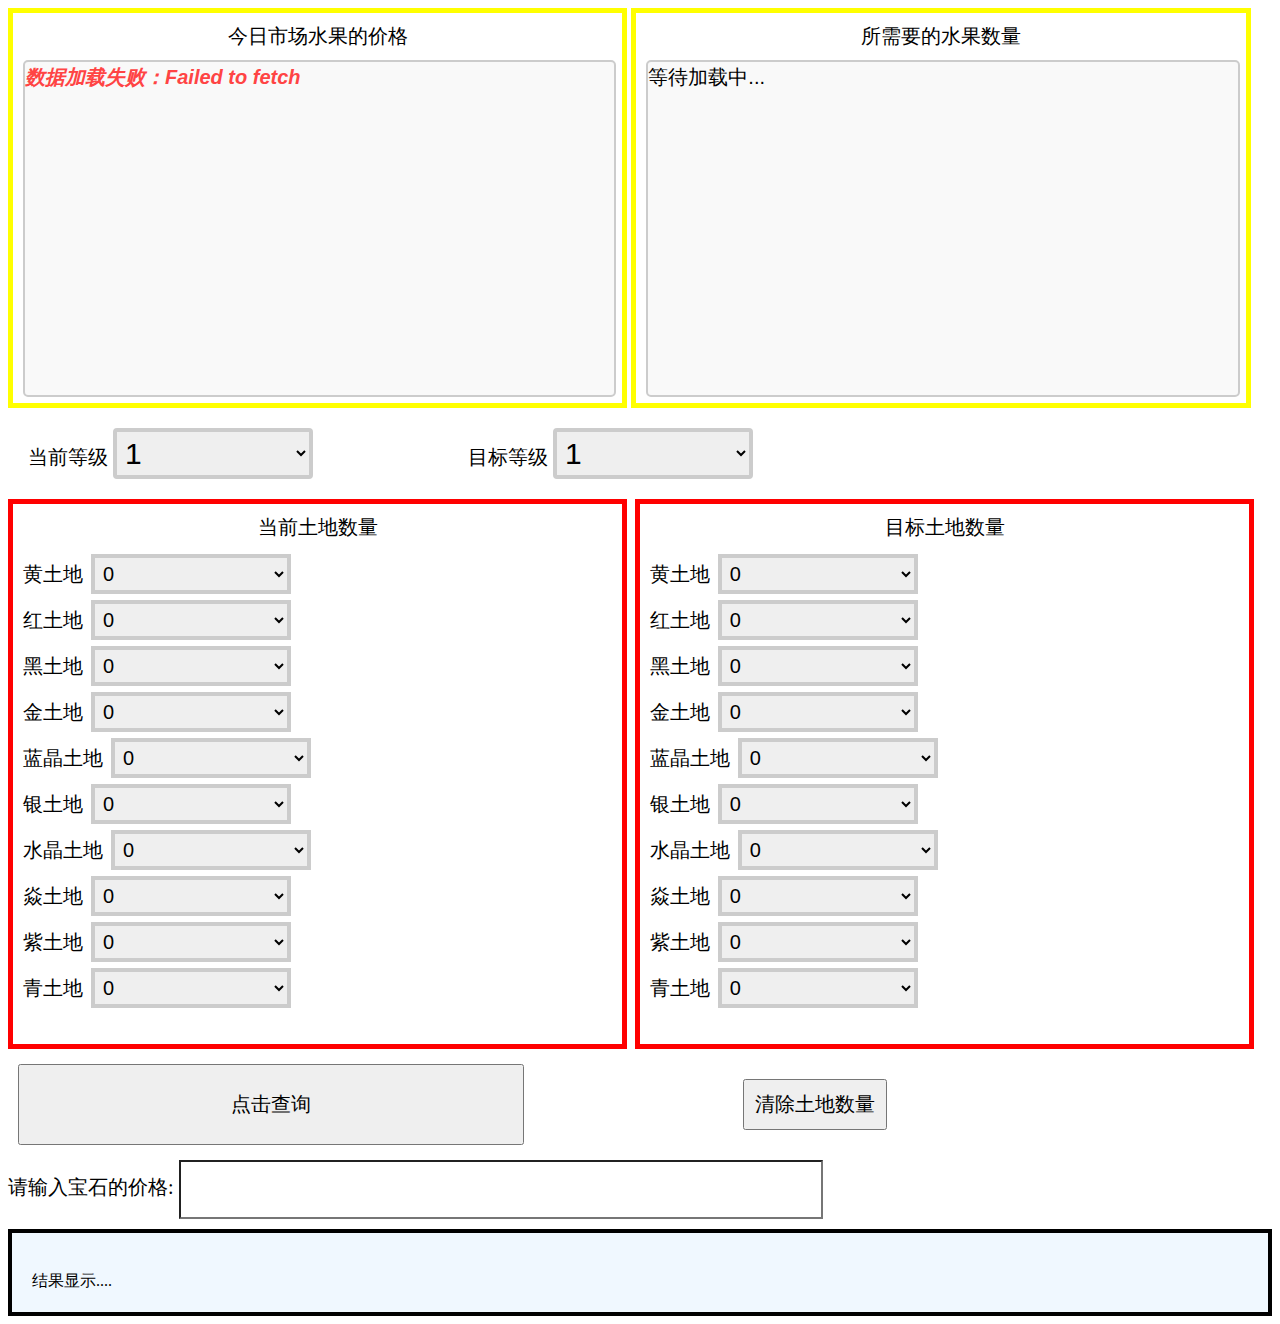
==== index.html @ 5b914b03 "First Version" ====
<!doctype html>
<html>
<head>
    <meta charset="utf-8">
    <title>Famer Com Here</title>
    <link rel="stylesheet" href="Css/style.css?v=1.0">

</head>
<body>
    <!-- 水果价格 -->
    <div class="demo1">今日市场水果的价格
        <div id="price" class="left">
            <div id="scrollable-textbox_FruitPrice" class="loading">数据加载中...</div>
        </div>
    </div>
    <!-- 所需水果数量 -->
    <div class="demo1">所需要的水果数量
        <div id="number" class="left">
            <div id="scrollable-textbox_NeedFruit">等待加载中...</div>
        </div>
    </div>
    <!-- 当前等级 以及 目标等级 -->
    <br>
    <div id="level">
        <span id="current_level" >当前等级 
            <select id="currentLevel">
                <option value="1">1</option>
                <option value="2">2</option>
                <option value="3">3</option>
                <option value="4">4</option>
                <option value="5">5</option>
                <option value="6">6</option>
              </select>
        </span>
        <span id="target_level" style="margin-left: 150px;">目标等级
            <select id="targetLevel">
                <option value="1">1</option>
                <option value="2">2</option>
                <option value="3">3</option>
                <option value="4">4</option>
                <option value="5">5</option>
                <option value="6">6</option>
            </select>
        </span> 
    </div>

    <!-- 当前土地数量 和 目标土地数量 -->
    <br>
    <div id="LandNumber">
        <div id="currentLandNumber">
            <span>当前土地数量</span>
            <div class="left">
                <div>黄土地
                    <select>
                        <option value="0" selected>0</option>
                        <option value="1">1</option>
                        <option value="2">2</option>
                        <option value="3">3</option>
                        <option value="4">4</option>
                        <option value="5">5</option>
                        <option value="6">6</option>
                        <option value="7">7</option>
                        <option value="8">8</option>
                        <option value="9">9</option>
                        <option value="10">10</option>
                        <option value="11">11</option>
                        <option value="12">12</option>
                    </select>
                </div>
                <div>红土地
                    <select>
                        <option value="0" selected>0</option>
                        <option value="1">1</option>
                        <option value="2">2</option>
                        <option value="3">3</option>
                        <option value="4">4</option>
                        <option value="5">5</option>
                        <option value="6">6</option>
                        <option value="7">7</option>
                        <option value="8">8</option>
                        <option value="9">9</option>
                        <option value="10">10</option>
                        <option value="11">11</option>
                        <option value="12">12</option>
                    </select>
                </div>
                <div>黑土地
                    <select>
                        <option value="0" selected>0</option>
                        <option value="1">1</option>
                        <option value="2">2</option>
                        <option value="3">3</option>
                        <option value="4">4</option>
                        <option value="5">5</option>
                        <option value="6">6</option>
                        <option value="7">7</option>
                        <option value="8">8</option>
                        <option value="9">9</option>
                        <option value="10">10</option>
                        <option value="11">11</option>
                        <option value="12">12</option>
                    </select>
                </div>
                <div>金土地
                    <select>
                        <option value="0" selected>0</option>
                        <option value="1">1</option>
                        <option value="2">2</option>
                        <option value="3">3</option>
                        <option value="4">4</option>
                        <option value="5">5</option>
                        <option value="6">6</option>
                        <option value="7">7</option>
                        <option value="8">8</option>
                        <option value="9">9</option>
                        <option value="10">10</option>
                        <option value="11">11</option>
                        <option value="12">12</option>
                    </select>
                </div>
                <div>蓝晶土地
                    <select>
                        <option value="0" selected>0</option>
                        <option value="1">1</option>
                        <option value="2">2</option>
                        <option value="3">3</option>
                        <option value="4">4</option>
                        <option value="5">5</option>
                        <option value="6">6</option>
                        <option value="7">7</option>
                        <option value="8">8</option>
                        <option value="9">9</option>
                        <option value="10">10</option>
                        <option value="11">11</option>
                        <option value="12">12</option>
                    </select>
                </div>
                <div>银土地
                    <select>
                        <option value="0" selected>0</option>
                        <option value="1">1</option>
                        <option value="2">2</option>
                        <option value="3">3</option>
                        <option value="4">4</option>
                        <option value="5">5</option>
                        <option value="6">6</option>
                        <option value="7">7</option>
                        <option value="8">8</option>
                        <option value="9">9</option>
                        <option value="10">10</option>
                        <option value="11">11</option>
                        <option value="12">12</option>
                    </select>
                </div>
                <div>水晶土地
                    <select>
                        <option value="0" selected>0</option>
                        <option value="1">1</option>
                        <option value="2">2</option>
                        <option value="3">3</option>
                        <option value="4">4</option>
                        <option value="5">5</option>
                        <option value="6">6</option>
                        <option value="7">7</option>
                        <option value="8">8</option>
                        <option value="9">9</option>
                        <option value="10">10</option>
                        <option value="11">11</option>
                        <option value="12">12</option>
                    </select>
                </div>
                <div>焱土地
                    <select>
                        <option value="0" selected>0</option>
                        <option value="1">1</option>
                        <option value="2">2</option>
                        <option value="3">3</option>
                        <option value="4">4</option>
                        <option value="5">5</option>
                        <option value="6">6</option>
                        <option value="7">7</option>
                        <option value="8">8</option>
                        <option value="9">9</option>
                        <option value="10">10</option>
                        <option value="11">11</option>
                        <option value="12">12</option>
                    </select>
                </div>
                <div>紫土地
                    <select>
                        <option value="0" selected>0</option>
                        <option value="1">1</option>
                        <option value="2">2</option>
                        <option value="3">3</option>
                        <option value="4">4</option>
                        <option value="5">5</option>
                        <option value="6">6</option>
                        <option value="7">7</option>
                        <option value="8">8</option>
                        <option value="9">9</option>
                        <option value="10">10</option>
                        <option value="11">11</option>
                        <option value="12">12</option>
                    </select>
                </div>
                <div>青土地
                    <select>
                        <option value="0" selected>0</option>
                        <option value="1">1</option>
                        <option value="2">2</option>
                        <option value="3">3</option>
                        <option value="4">4</option>
                        <option value="5">5</option>
                        <option value="6">6</option>
                        <option value="7">7</option>
                        <option value="8">8</option>
                        <option value="9">9</option>
                        <option value="10">10</option>
                        <option value="11">11</option>
                        <option value="12">12</option>
                    </select>
                </div>
            </div>
           
        </div>
        <div id="targetLandNumber">
            <span>目标土地数量</span>
            <div class="left">
                <div>黄土地
                    <select>
                        <option value="0" selected>0</option>
                        <option value="1">1</option>
                        <option value="2">2</option>
                        <option value="3">3</option>
                        <option value="4">4</option>
                        <option value="5">5</option>
                        <option value="6">6</option>
                        <option value="7">7</option>
                        <option value="8">8</option>
                        <option value="9">9</option>
                        <option value="10">10</option>
                        <option value="11">11</option>
                        <option value="12">12</option>
                    </select>
                </div>
                <div>红土地
                    <select>
                        <option value="0" selected>0</option>
                        <option value="1">1</option>
                        <option value="2">2</option>
                        <option value="3">3</option>
                        <option value="4">4</option>
                        <option value="5">5</option>
                        <option value="6">6</option>
                        <option value="7">7</option>
                        <option value="8">8</option>
                        <option value="9">9</option>
                        <option value="10">10</option>
                        <option value="11">11</option>
                        <option value="12">12</option>
                    </select>
                </div>
                <div>黑土地
                    <select>
                        <option value="0" selected>0</option>
                        <option value="1">1</option>
                        <option value="2">2</option>
                        <option value="3">3</option>
                        <option value="4">4</option>
                        <option value="5">5</option>
                        <option value="6">6</option>
                        <option value="7">7</option>
                        <option value="8">8</option>
                        <option value="9">9</option>
                        <option value="10">10</option>
                        <option value="11">11</option>
                        <option value="12">12</option>
                    </select>
                </div>
                <div>金土地
                    <select>
                        <option value="0" selected>0</option>
                        <option value="1">1</option>
                        <option value="2">2</option>
                        <option value="3">3</option>
                        <option value="4">4</option>
                        <option value="5">5</option>
                        <option value="6">6</option>
                        <option value="7">7</option>
                        <option value="8">8</option>
                        <option value="9">9</option>
                        <option value="10">10</option>
                        <option value="11">11</option>
                        <option value="12">12</option>
                    </select>
                </div>
                <div>蓝晶土地
                    <select>
                        <option value="0" selected>0</option>
                        <option value="1">1</option>
                        <option value="2">2</option>
                        <option value="3">3</option>
                        <option value="4">4</option>
                        <option value="5">5</option>
                        <option value="6">6</option>
                        <option value="7">7</option>
                        <option value="8">8</option>
                        <option value="9">9</option>
                        <option value="10">10</option>
                        <option value="11">11</option>
                        <option value="12">12</option>
                    </select>
                </div>
                <div>银土地
                    <select>
                        <option value="0" selected>0</option>
                        <option value="1">1</option>
                        <option value="2">2</option>
                        <option value="3">3</option>
                        <option value="4">4</option>
                        <option value="5">5</option>
                        <option value="6">6</option>
                        <option value="7">7</option>
                        <option value="8">8</option>
                        <option value="9">9</option>
                        <option value="10">10</option>
                        <option value="11">11</option>
                        <option value="12">12</option>
                    </select>
                </div>
                <div>水晶土地
                    <select>
                        <option value="0" selected>0</option>
                        <option value="1">1</option>
                        <option value="2">2</option>
                        <option value="3">3</option>
                        <option value="4">4</option>
                        <option value="5">5</option>
                        <option value="6">6</option>
                        <option value="7">7</option>
                        <option value="8">8</option>
                        <option value="9">9</option>
                        <option value="10">10</option>
                        <option value="11">11</option>
                        <option value="12">12</option>
                    </select>
                </div>
                <div>焱土地
                    <select>
                        <option value="0" selected>0</option>
                        <option value="1">1</option>
                        <option value="2">2</option>
                        <option value="3">3</option>
                        <option value="4">4</option>
                        <option value="5">5</option>
                        <option value="6">6</option>
                        <option value="7">7</option>
                        <option value="8">8</option>
                        <option value="9">9</option>
                        <option value="10">10</option>
                        <option value="11">11</option>
                        <option value="12">12</option>
                    </select>
                </div>
                <div>紫土地
                    <select>
                        <option value="0" selected>0</option>
                        <option value="1">1</option>
                        <option value="2">2</option>
                        <option value="3">3</option>
                        <option value="4">4</option>
                        <option value="5">5</option>
                        <option value="6">6</option>
                        <option value="7">7</option>
                        <option value="8">8</option>
                        <option value="9">9</option>
                        <option value="10">10</option>
                        <option value="11">11</option>
                        <option value="12">12</option>
                    </select>
                </div>
                <div>青土地
                    <select>
                        <option value="0" selected>0</option>
                        <option value="1">1</option>
                        <option value="2">2</option>
                        <option value="3">3</option>
                        <option value="4">4</option>
                        <option value="5">5</option>
                        <option value="6">6</option>
                        <option value="7">7</option>
                        <option value="8">8</option>
                        <option value="9">9</option>
                        <option value="10">10</option>
                        <option value="11">11</option>
                        <option value="12">12</option>
                    </select>
                </div>
            </div>
        </div>
    </div> 

    <!-- 确定按钮 -->
    <button id="querry" onclick="querry()">点击查询</button>
    <button id="clearLandNumber" onclick="clearLandNumber()">清除土地数量</button>

    <!-- 宝石价格 -->
    <div>
        <span style="font-size: 20px;">请输入宝石的价格: <input type="number" id="BaoshiPrice" min="0" max="10"></span>
        
    </div>
    <!-- 结果 -->
    <div id="result">
        <span id="resultDisplay">结果显示....</span>
    </div>
</body>
    
    <script src="Js/main.js?v=1.1"></script>
</html>
---- Css/style.css ----
.demo1{
    /* background-color: red; */
    font-size: 20px;
    padding: 10px;
    border: 5px solid yellow;
    /* margin-bottom: 20px; */
    width: 49%;
    height: 400px;
    text-align: center;
    display: inline-block;
    vertical-align: top; /* 关键：顶部对齐 */
    box-sizing: border-box; /* 防止 padding 和 border 影响尺寸 */
}
.left{
    height: 100%;
    width: 100%;
    text-align: left;
    font-size: 20px;
    color: black;
    margin-top: 10px;
}
#level{
    font-size: 20px;
    display: inline-block;
    margin: 20px;
    
}
#LandNumber{
    font-size: 30px;
    display: inline-block;
    width: 100%;
}
#targetLandNumber,
#currentLandNumber{
    font-size: 20px;
    padding: 10px;
    border: 5px solid red;
    width: 49%;
    height: 550px;
    text-align: center;
    display: inline-block;
    box-sizing: border-box; /* 防止 padding 和 border 影响尺寸 */
    vertical-align: top; /* 关键：顶部对齐 */
}


#querry{
    padding: 25px;
    /* display: inline-block; */
    width: 40%;
    margin: 15px;
    margin-left: 10px;
    font-size: 20px;
    /* margin-right: auto; */
    /* text-align: center; */

}
#clearLandNumber{
    margin-left: 200px;
    padding: 10px;
    font-size: 20px;
}
#BaoshiPrice{
    text-align: left;
    padding: 20px;
    margin-bottom: 10px;
    background-color: white;
    width: 600px;
}
#result{
    text-align: left;
    border: 4px solid black;
    padding: 20px;
    background-color: aliceblue;
    white-space: pre-line; /* 保留换行符 */
}

#level select {
    padding: 4px;
    border: 4px solid #ccc;
    border-radius: 4px;
    font-size: 30px;
    width: 200px;
}
#LandNumber select{
    padding: 4px;
    font-size: 20px;
    border: 4px solid #ccc;
    width: 200px;
    margin: 3px;
}
/* ========滑动文本窗口==========*/
 /* 固定尺寸文本框样式 */
#scrollable-textbox_NeedFruit,
#scrollable-textbox_FruitPrice{
    font-size: 20px;
    width: 100%;
    height: 90%;
    /* padding: 10px; */
    border: 2px solid #ccc;
    border-radius: 5px;
    overflow: auto;  /* 关键属性：自动显示滚动条 */
    resize: none;    /* 禁止用户调整大小 */
    font-family: Arial, sans-serif;
    line-height: 1.5;
    background-color: #f9f9f9;
    white-space: pre-line; /* 保留换行符 */
}

/* 加载提示样式 */
.loading {
    color: #666;
    font-style: italic;
}

/* 错误提示样式 */
.error {
    color: #ff4444;
    font-weight: bold;
}
/*  */
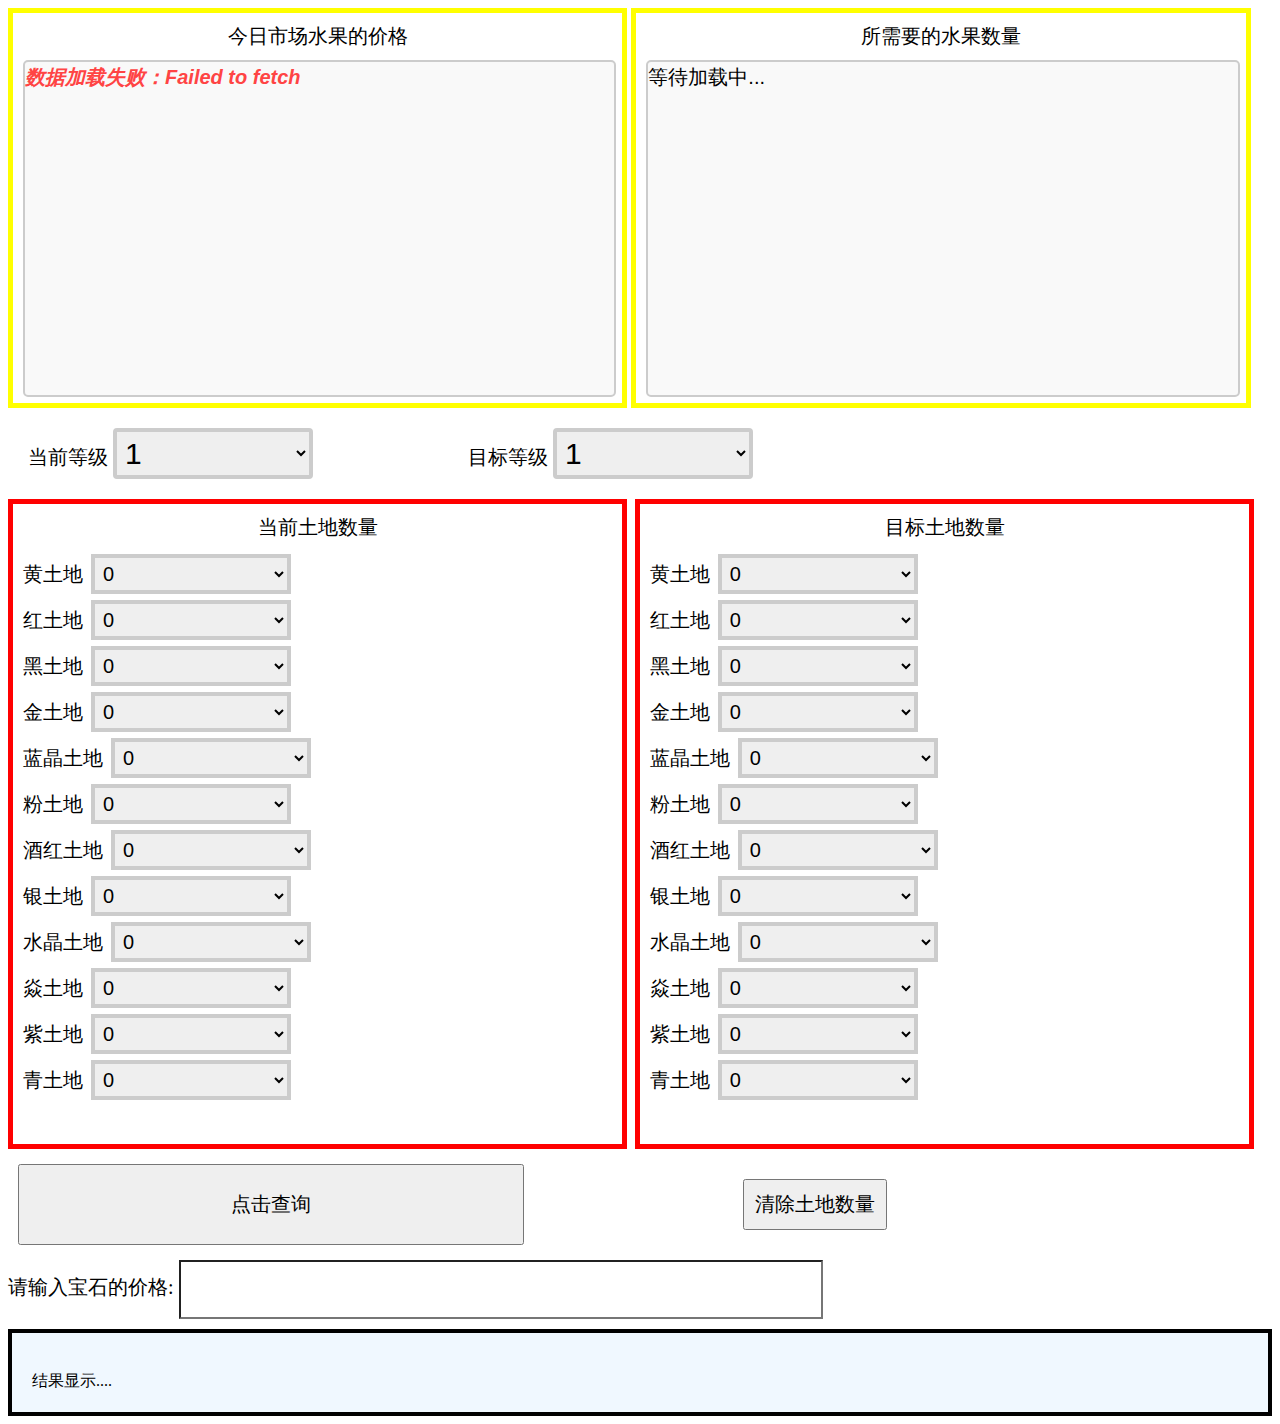
==== commit 13930ed8: "增加了粉土地和酒红土地俩个特殊地,并且更改了土地互相转换的算法" ====
--- a/index.html
+++ b/index.html
@@ -135,6 +135,40 @@
                         <option value="12">12</option>
                     </select>
                 </div>
+                <div>粉土地
+                    <select>
+                        <option value="0" selected>0</option>
+                        <option value="1">1</option>
+                        <option value="2">2</option>
+                        <option value="3">3</option>
+                        <option value="4">4</option>
+                        <option value="5">5</option>
+                        <option value="6">6</option>
+                        <option value="7">7</option>
+                        <option value="8">8</option>
+                        <option value="9">9</option>
+                        <option value="10">10</option>
+                        <option value="11">11</option>
+                        <option value="12">12</option>
+                    </select>
+                </div>
+                <div>酒红土地
+                    <select>
+                        <option value="0" selected>0</option>
+                        <option value="1">1</option>
+                        <option value="2">2</option>
+                        <option value="3">3</option>
+                        <option value="4">4</option>
+                        <option value="5">5</option>
+                        <option value="6">6</option>
+                        <option value="7">7</option>
+                        <option value="8">8</option>
+                        <option value="9">9</option>
+                        <option value="10">10</option>
+                        <option value="11">11</option>
+                        <option value="12">12</option>
+                    </select>
+                </div>
                 <div>银土地
                     <select>
                         <option value="0" selected>0</option>
@@ -295,6 +329,40 @@
                     </select>
                 </div>
                 <div>蓝晶土地
+                    <select>
+                        <option value="0" selected>0</option>
+                        <option value="1">1</option>
+                        <option value="2">2</option>
+                        <option value="3">3</option>
+                        <option value="4">4</option>
+                        <option value="5">5</option>
+                        <option value="6">6</option>
+                        <option value="7">7</option>
+                        <option value="8">8</option>
+                        <option value="9">9</option>
+                        <option value="10">10</option>
+                        <option value="11">11</option>
+                        <option value="12">12</option>
+                    </select>
+                </div>
+                <div>粉土地
+                    <select>
+                        <option value="0" selected>0</option>
+                        <option value="1">1</option>
+                        <option value="2">2</option>
+                        <option value="3">3</option>
+                        <option value="4">4</option>
+                        <option value="5">5</option>
+                        <option value="6">6</option>
+                        <option value="7">7</option>
+                        <option value="8">8</option>
+                        <option value="9">9</option>
+                        <option value="10">10</option>
+                        <option value="11">11</option>
+                        <option value="12">12</option>
+                    </select>
+                </div>
+                <div>酒红土地
                     <select>
                         <option value="0" selected>0</option>
                         <option value="1">1</option>
--- a/Css/style.css
+++ b/Css/style.css
@@ -36,7 +36,7 @@
     padding: 10px;
     border: 5px solid red;
     width: 49%;
-    height: 550px;
+    height: 650px;
     text-align: center;
     display: inline-block;
     box-sizing: border-box; /* 防止 padding 和 border 影响尺寸 */
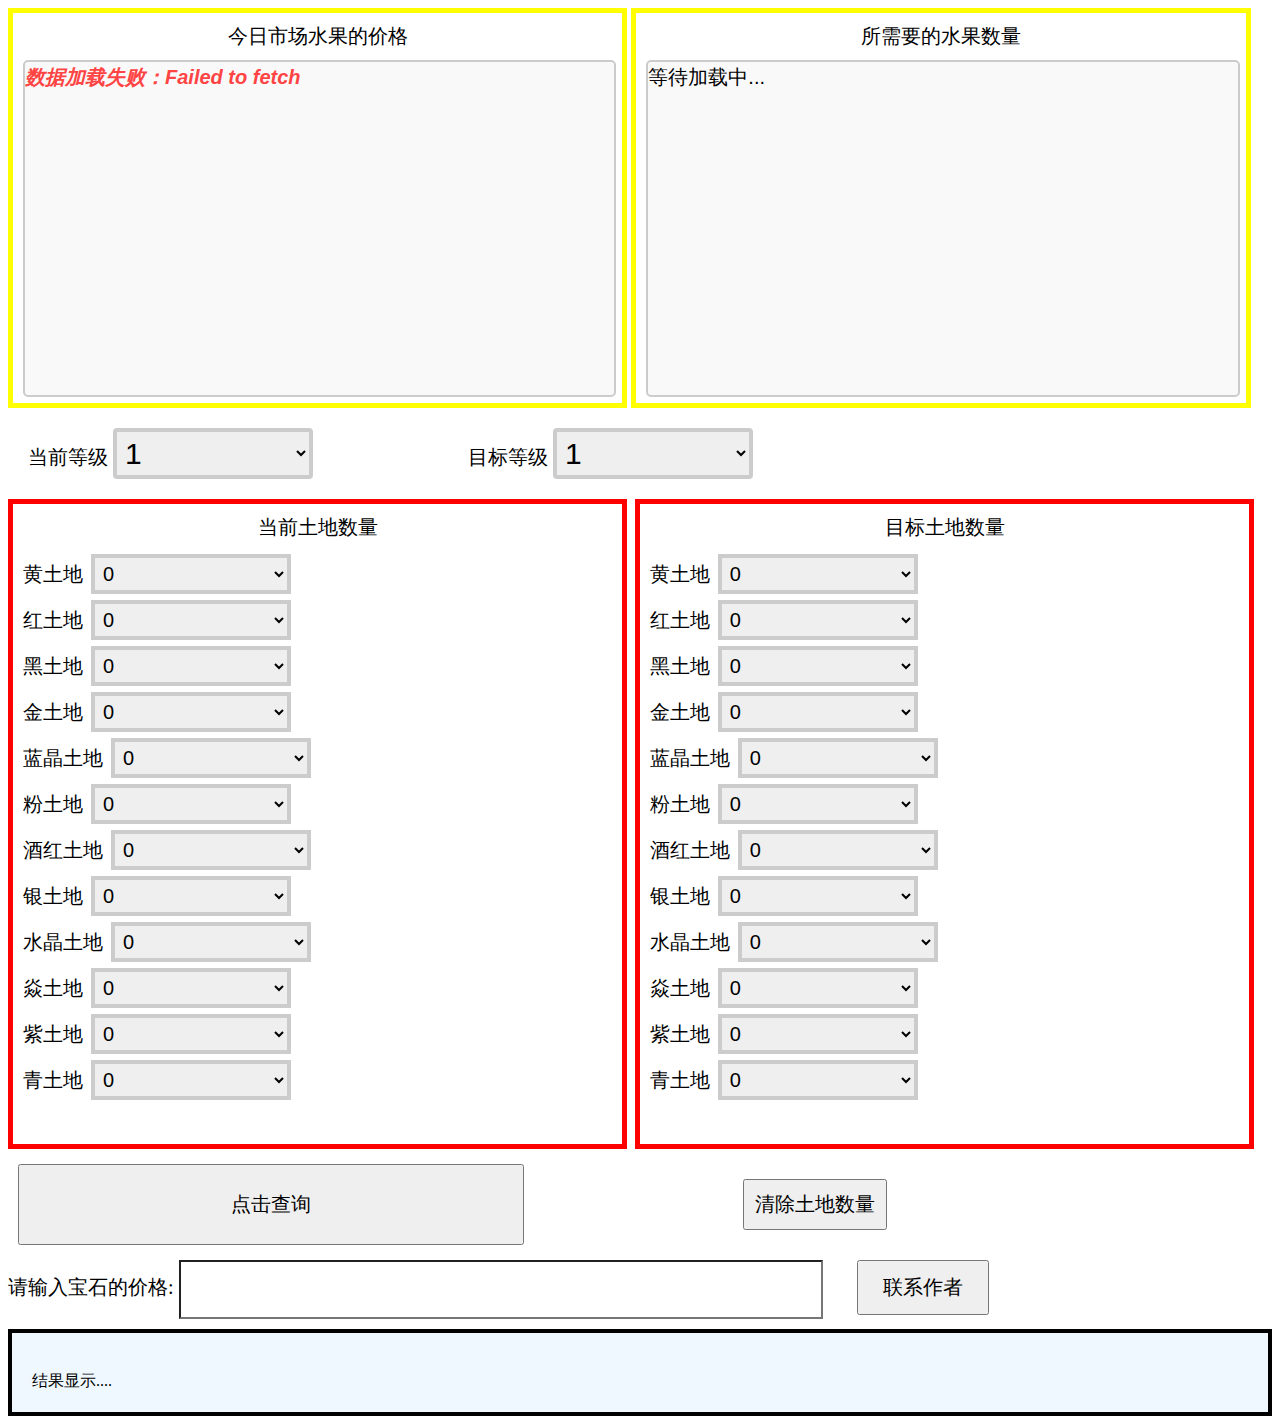
==== commit 4ca950dc: "新增加联系作者按钮,可以复制作者微信" ====
--- a/index.html
+++ b/index.html
@@ -4,6 +4,7 @@
     <meta charset="utf-8">
     <title>Famer Com Here</title>
     <link rel="stylesheet" href="Css/style.css?v=1.0">
+    <link rel="stylesheet" href="Css/modal.css?v=1.0">
 
 </head>
 <body>
@@ -475,7 +476,15 @@
     <!-- 宝石价格 -->
     <div>
         <span style="font-size: 20px;">请输入宝石的价格: <input type="number" id="BaoshiPrice" min="0" max="10"></span>
-        
+        <button id="relationAuthor">联系作者</button>
+        <!-- 弹窗结构 -->
+        <div id="wechatModal" class="modal">
+            <div class="modal-content">
+                <p>有任何问题以及建议请联系我的微信号(请备注来意):</p>
+                <span id="wechatId">AnswerSelfOne</span>
+                <button id="copyBtn">点击复制</button>
+            </div>
+        </div>
     </div>
     <!-- 结果 -->
     <div id="result">
@@ -484,4 +493,5 @@
 </body>
     
     <script src="Js/main.js?v=1.1"></script>
+    <script src="Js/modal.js?v=1.0"></script>
 </html>
--- a/Css/modal.css
+++ b/Css/modal.css
@@ -0,0 +1,44 @@
+/* 弹窗样式 */
+.modal {
+    display: none;
+    position: fixed;
+    top: 0;
+    left: 0;
+    width: 100%;
+    height: 100%;
+    background-color: rgba(0,0,0,0.5);
+    font-size: 20px;
+}
+
+.modal-content {
+    background-color: white;
+    margin: 15% auto;
+    padding: 20px;
+    width: 300px;
+    text-align: center;
+    border-radius: 8px;
+}
+
+/* 复制按钮样式 */
+#copyBtn {
+    margin-top: 10px;
+    padding: 24px 36px;
+    background-color: #4CAF50;
+    color: white;
+    border: none;
+    border-radius: 4px;
+    cursor: pointer;
+    display: block;
+    margin: 30px auto;
+}
+
+#copyBtn:hover {
+    background-color: #45a049;
+}
+
+/* 原始按钮样式 */
+#relationAuthor {
+    padding: 12px 24px;
+    font-size: 20px;
+    margin-left: 30px;
+}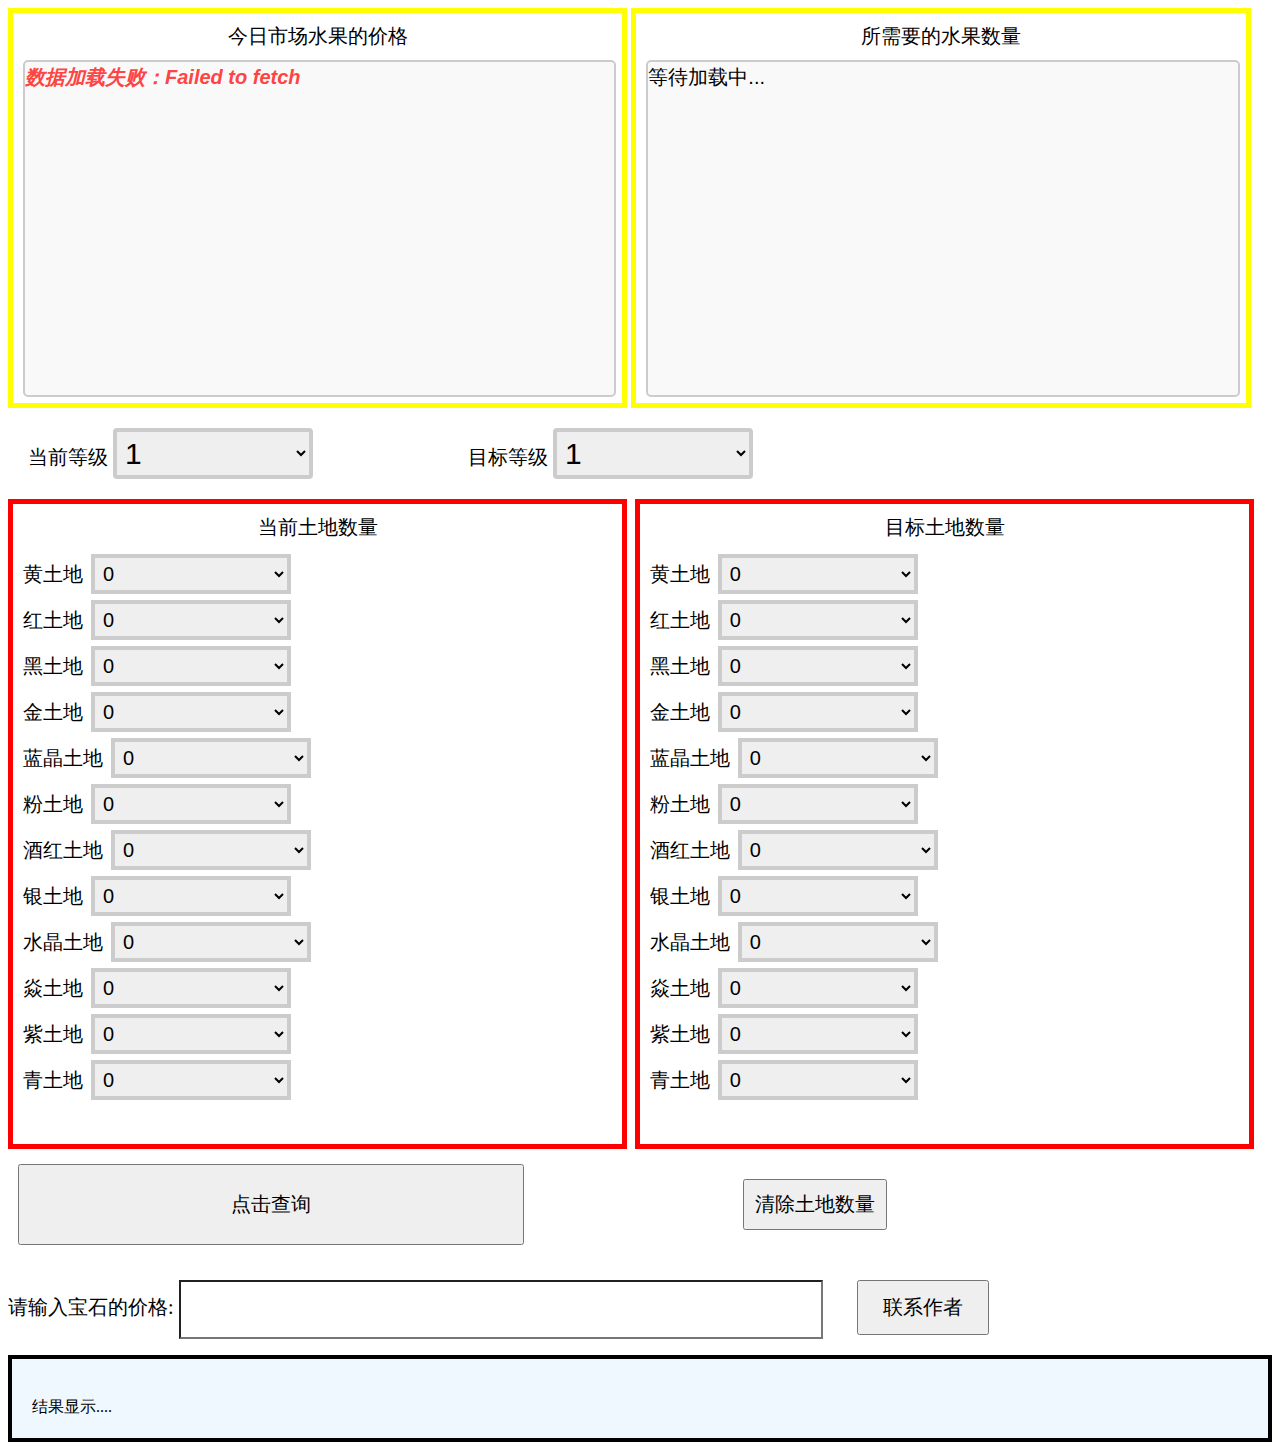
==== commit 9c6a2274: "修改手机无法复制微信号" ====
--- a/index.html
+++ b/index.html
@@ -481,9 +481,12 @@
         <div id="wechatModal" class="modal">
             <div class="modal-content">
                 <p>有任何问题以及建议请联系我的微信号(请备注来意):</p>
-                <span id="wechatId">AnswerSelfOne</span>
+                <div style="background: #f0f0f0; padding: 8px; margin: 10px 0;">
+                    <span id="wechatId" style="user-select: all;">AnswerSelfOne</span>
+                </div>
                 <button id="copyBtn">点击复制</button>
-            </div>
+                <p style="color: red; font-size: 12px;">如果复制失败，请长按微信号手动复制！</p>
+            </div> 
         </div>
     </div>
     <!-- 结果 -->
--- a/Css/modal.css
+++ b/Css/modal.css
@@ -1,3 +1,10 @@
+/* 原始按钮样式 */
+#relationAuthor {
+    margin: 20px;
+    padding: 12px 24px;
+    font-size: 20px;
+    margin-left: 30px;
+}
 /* 弹窗样式 */
 .modal {
     display: none;
@@ -36,9 +43,3 @@
     background-color: #45a049;
 }
 
-/* 原始按钮样式 */
-#relationAuthor {
-    padding: 12px 24px;
-    font-size: 20px;
-    margin-left: 30px;
-}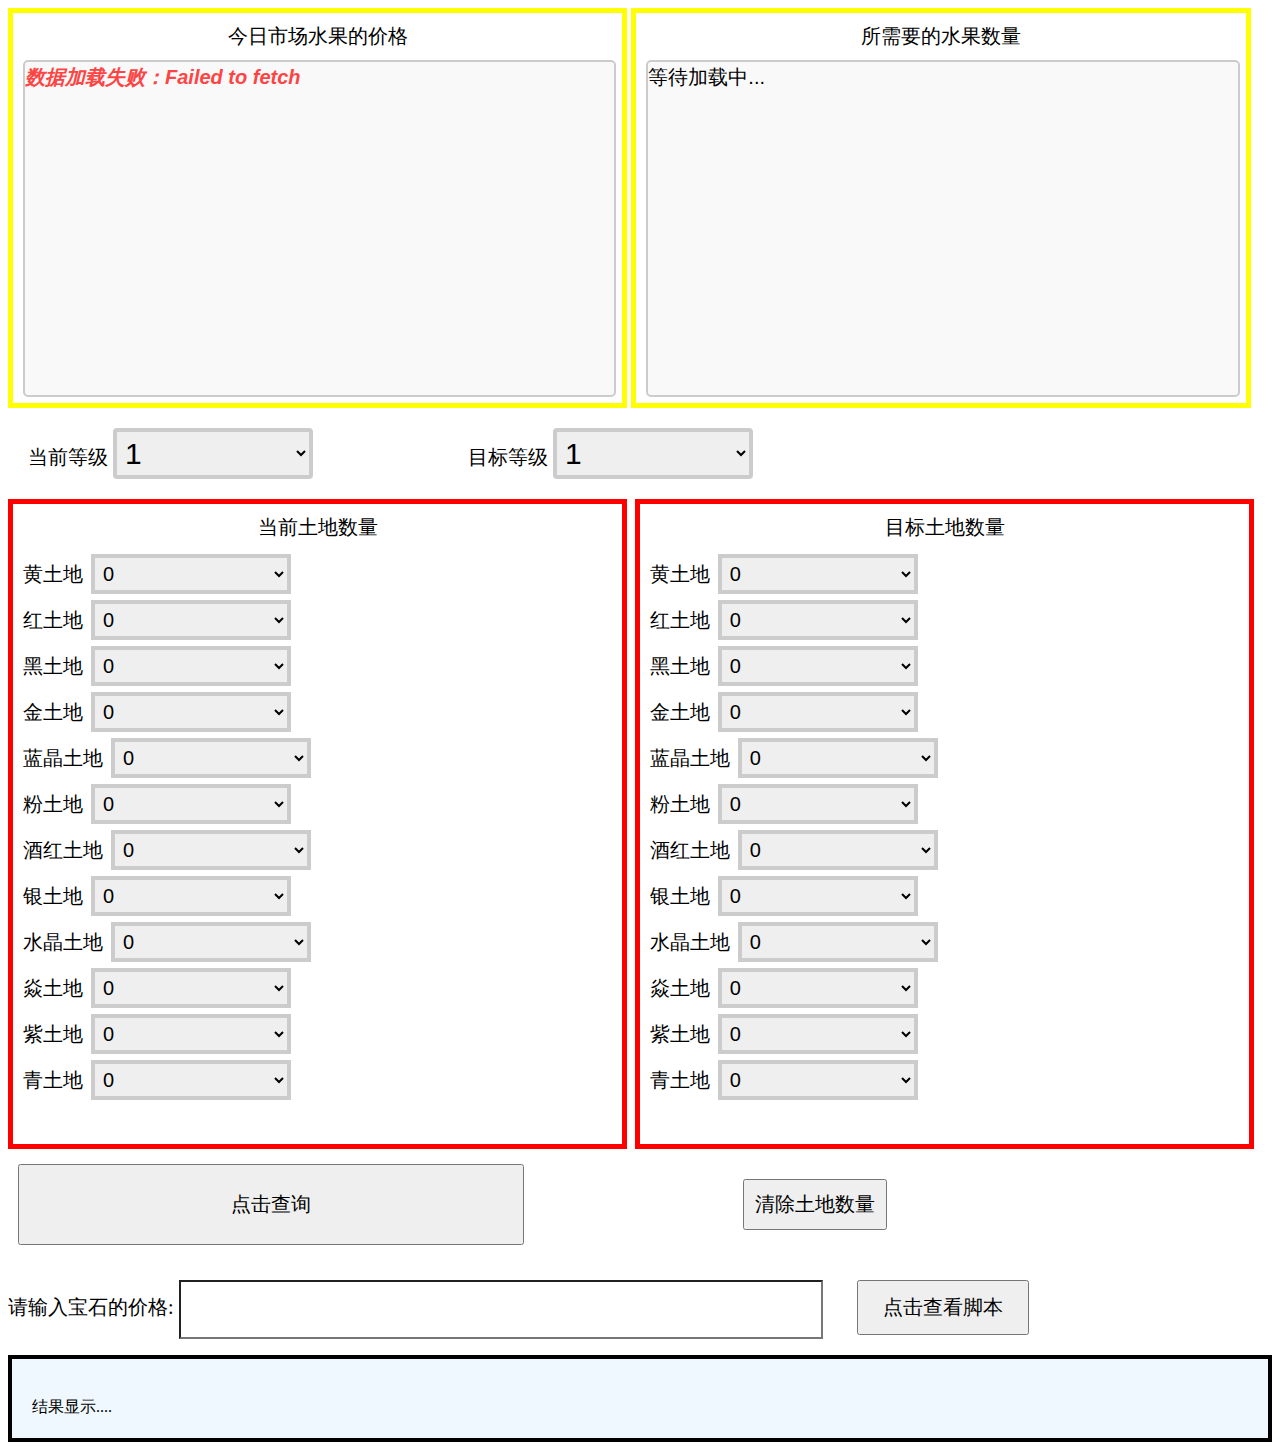
==== commit deeb5391: "更改点击信息为联系我购买脚本" ====
--- a/index.html
+++ b/index.html
@@ -476,11 +476,11 @@
     <!-- 宝石价格 -->
     <div>
         <span style="font-size: 20px;">请输入宝石的价格: <input type="number" id="BaoshiPrice" min="0" max="10"></span>
-        <button id="relationAuthor">联系作者</button>
+        <button id="relationAuthor">点击查看脚本</button>
         <!-- 弹窗结构 -->
         <div id="wechatModal" class="modal">
             <div class="modal-content">
-                <p>有任何问题以及建议请联系我的微信号(请备注来意):</p>
+                <p>24小时种植,一天仅需一块钱,量大价格可优惠(可购买脚本)，联系我的微信号:</p>
                 <div style="background: #f0f0f0; padding: 8px; margin: 10px 0;">
                     <span id="wechatId" style="user-select: all;">AnswerSelfOne</span>
                 </div>
